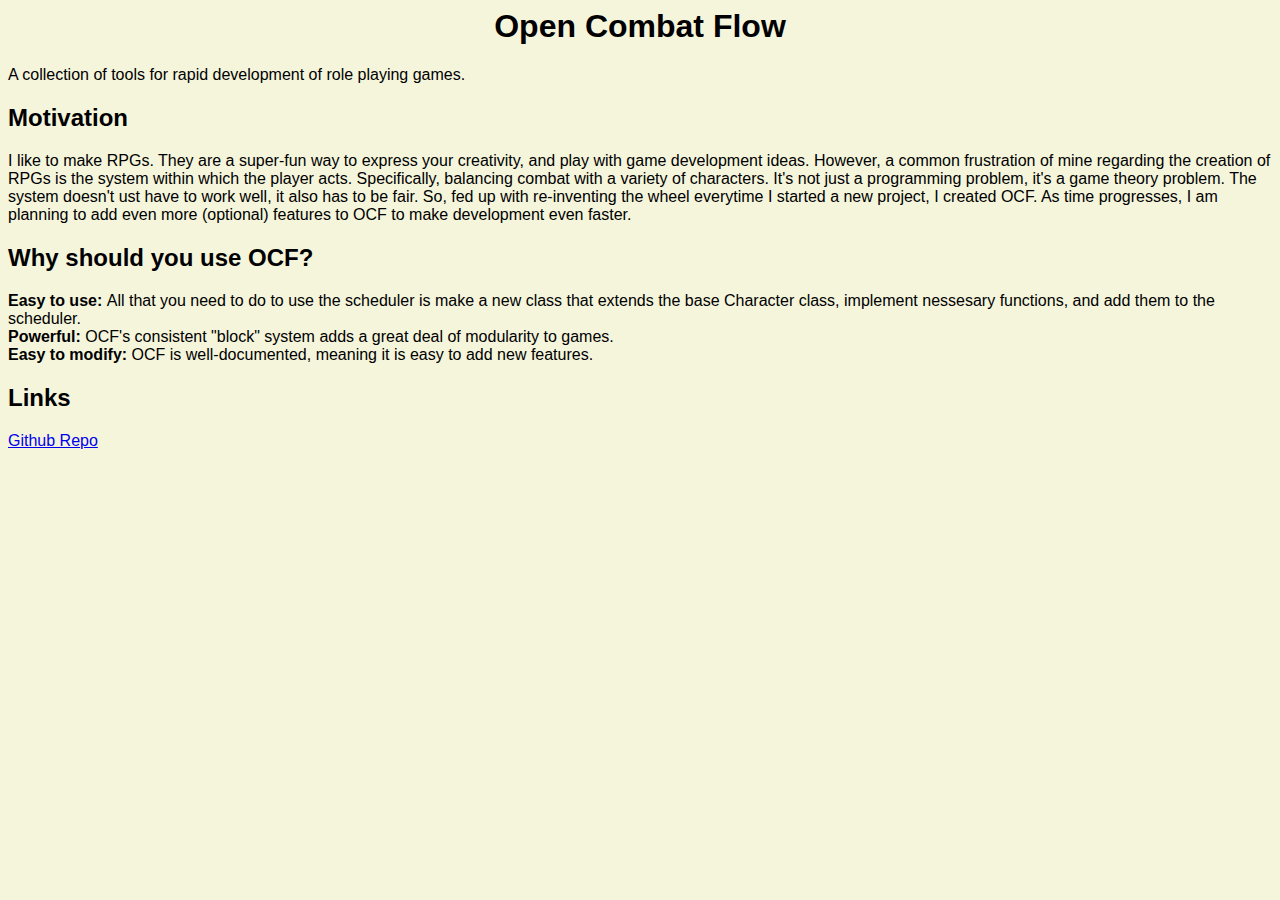
==== openCombatFlow/index.html @ 1341558e "Create index for OCF" ====
<html>
    <head>
        <title>Open Combat Flow</title>
        <link href="../main.css" rel="stylesheet" type="text/css"/>
    </head>
    <body>
    <div>
        <h1>Open Combat Flow</h1>
        A collection of tools for rapid development of role playing games. <br>

        <h2>Motivation</h2>
        <p>I like to make RPGs. They are a super-fun way to express your creativity, and play with game development ideas. However, a common frustration of mine regarding the creation of RPGs is the system within which the player acts. Specifically, balancing combat with a variety of characters. It's not just a programming problem, it's a game theory problem. The system doesn't ust have to work well, it also has to be fair. So, fed up with re-inventing the wheel everytime I started a new project, I created OCF. As time progresses, I am planning to add even more (optional) features to OCF to make development even faster.</p>
        
        <h2>Why should you use OCF?</h2>
        <b>Easy to use: </b>All that you need to do to use the scheduler is make a new class that extends the base Character class, implement nessesary functions, and add them to the scheduler. <br>
        <b>Powerful: </b>OCF's consistent "block" system adds a great deal of modularity to games.<br>
        <b>Easy to modify: </b>OCF is well-documented, meaning it is easy to add new features.<br>

        <h2>Links</h2>
        <a href="https://github.com/architectdrone/OpenCombatFlow">Github Repo</a><br>
    </div>
    </body>

</html>
---- main.css ----
body
{
    background-color: beige;
}

div
{
    font-family: Arial, Helvetica, sans-serif;
}

p.description
{
    font-style: italic;
    font-size: small;
}

p.bannerText
{
    font-style: italic;
    font-size: small;
    text-align: center;
}

h1
{
    font-size: xx-large;
    text-align: center;
    font-weight: bold;
}
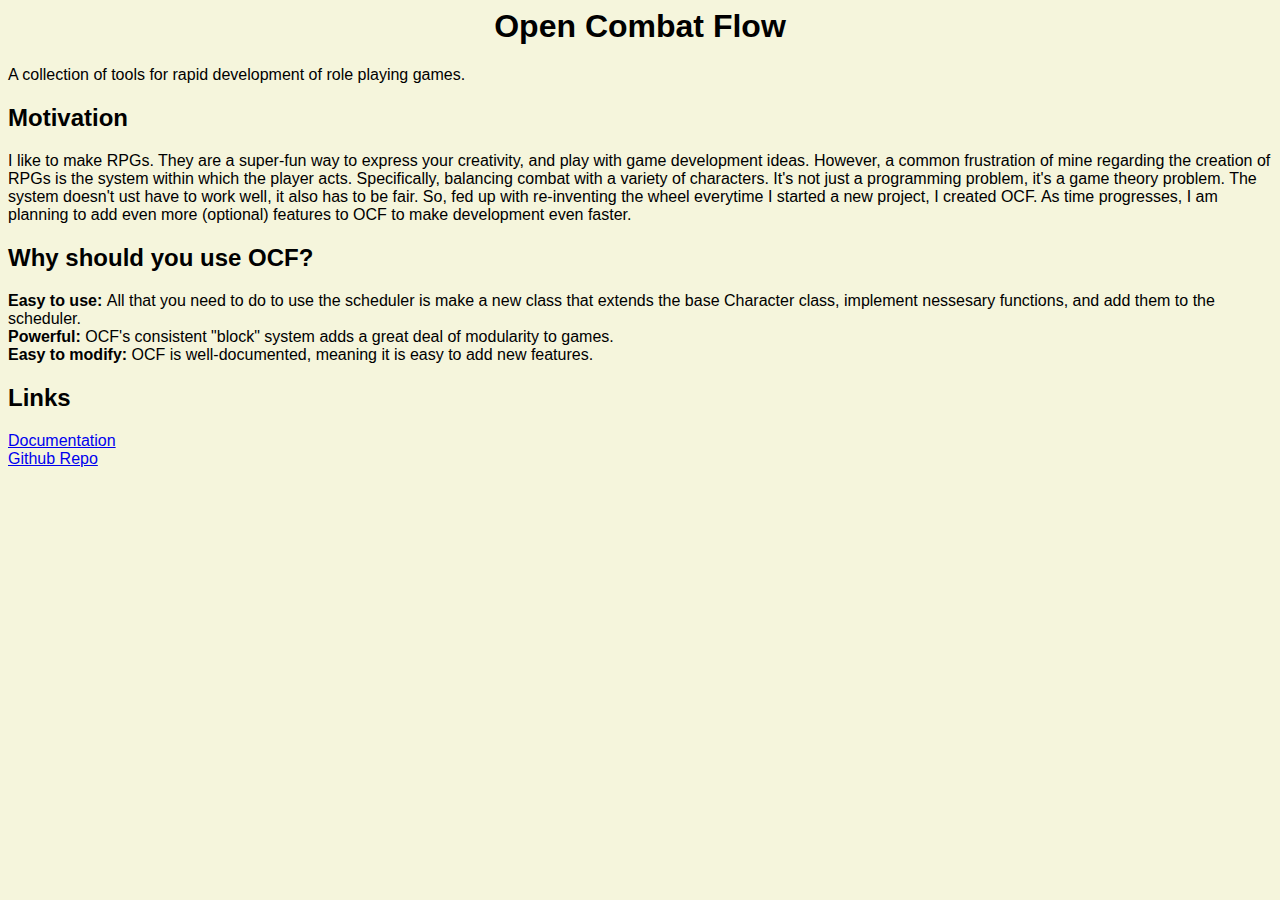
==== commit 7d1f329c: "Added link to documentation on OCF index" ====
--- a/openCombatFlow/index.html
+++ b/openCombatFlow/index.html
@@ -17,6 +17,7 @@
         <b>Easy to modify: </b>OCF is well-documented, meaning it is easy to add new features.<br>
 
         <h2>Links</h2>
+        <a href="index-documentation.html">Documentation</a><br>
         <a href="https://github.com/architectdrone/OpenCombatFlow">Github Repo</a><br>
     </div>
     </body>
--- a/main.css
+++ b/main.css
@@ -27,4 +27,18 @@
     font-size: xx-large;
     text-align: center;
     font-weight: bold;
+}
+
+h3
+{
+    font-style: italic;
+    font-weight: normal;
+}
+
+div.code
+{
+    background-color: black;
+    color: white;
+    font-family: 'Courier New', Courier, monospace;
+    text-indent: -100px;
 }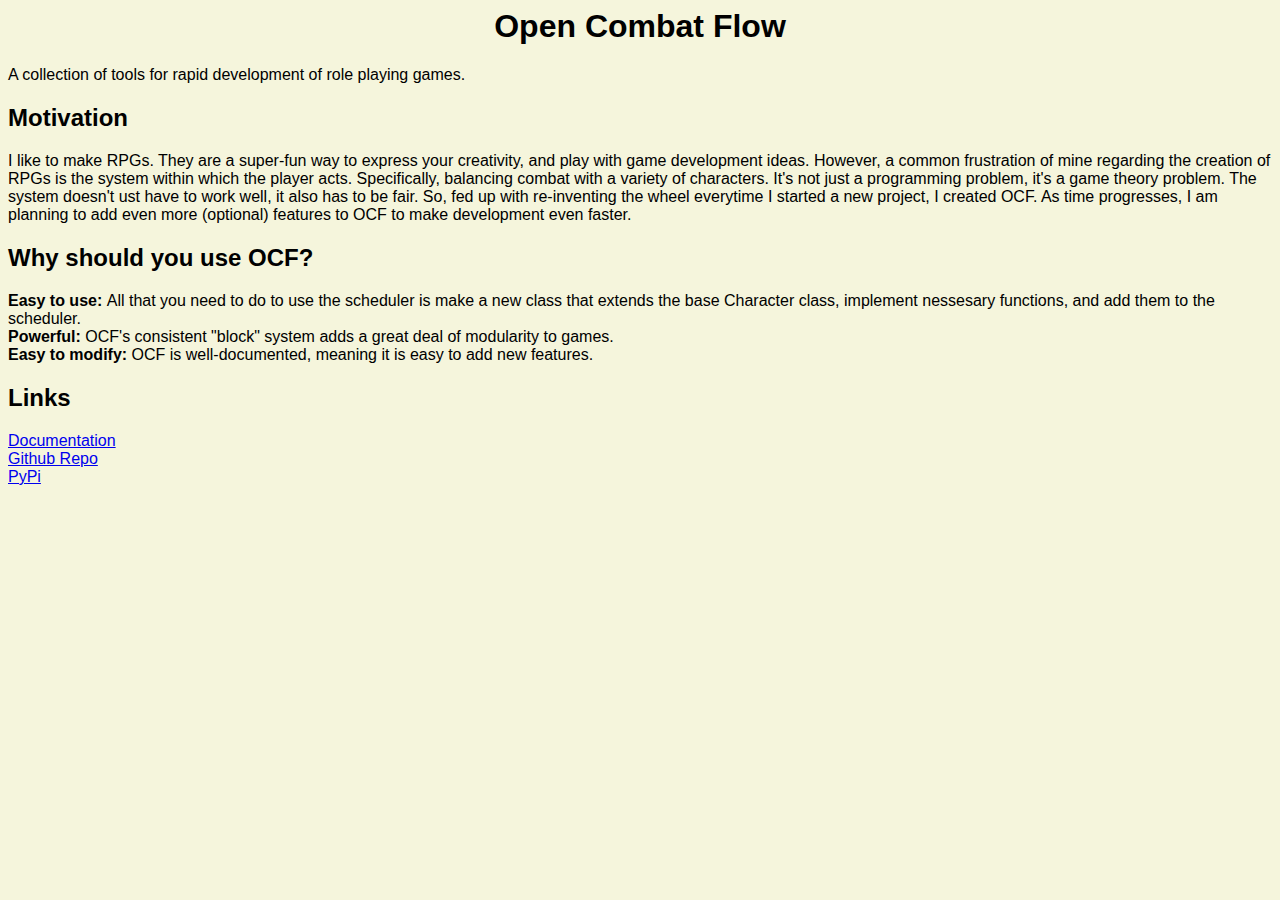
==== commit 344a5215: "Add pypi link to OCF index" ====
--- a/openCombatFlow/index.html
+++ b/openCombatFlow/index.html
@@ -19,6 +19,7 @@
         <h2>Links</h2>
         <a href="index-documentation.html">Documentation</a><br>
         <a href="https://github.com/architectdrone/OpenCombatFlow">Github Repo</a><br>
+        <a href="https://pypi.org/project/opencombatflow/">PyPi</a><br>
     </div>
     </body>
 
